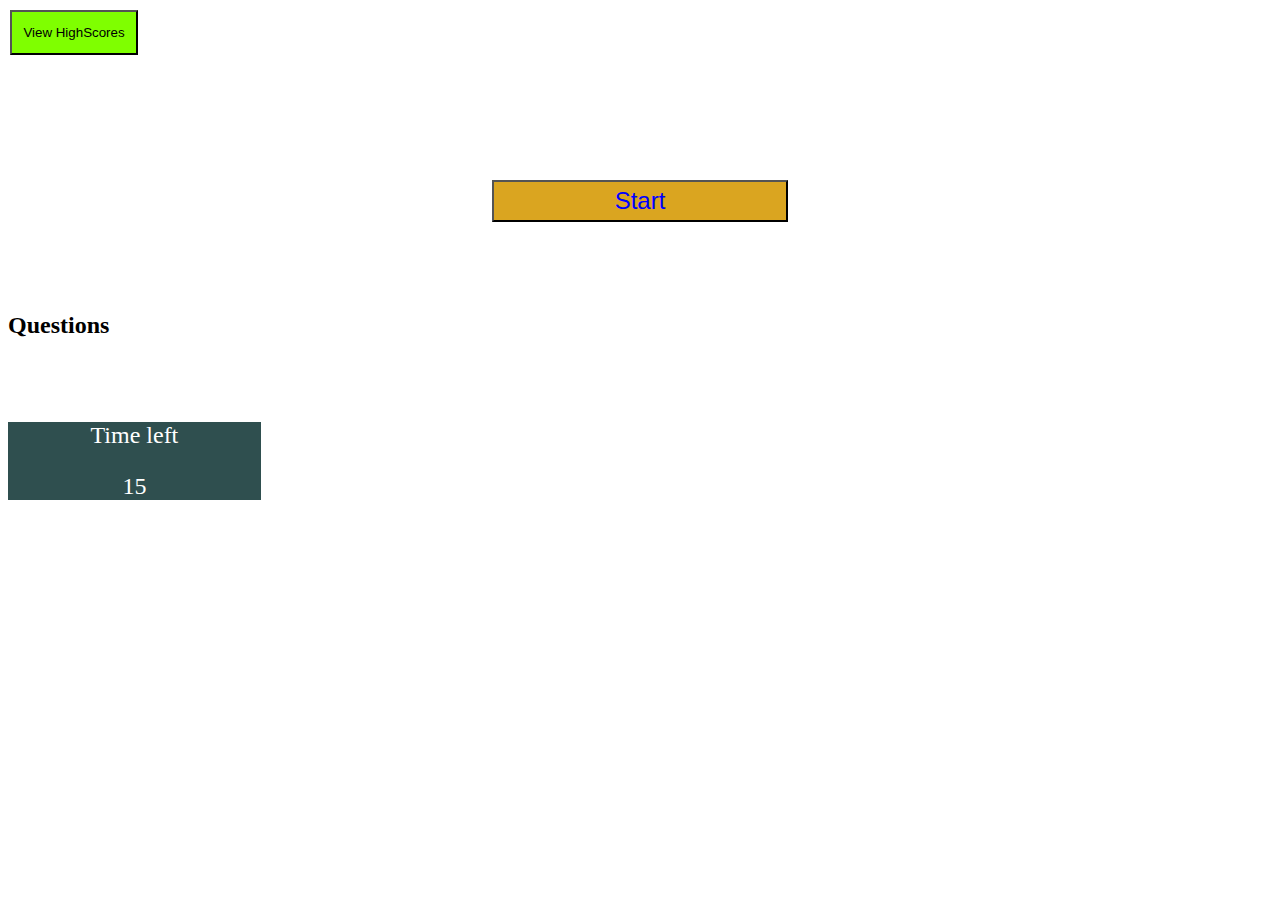
==== index.html @ 9dc91900 "Saved score to local storage" ====
<!DOCTYPE html>
<html lang="en">
<head>
    <meta charset="UTF-8">
    <meta name="viewport" content="width=device-width, initial-scale=1.0">
    <meta http-equiv="X-UA-Compatible" content="ie=edge" />
    <link rel="stylesheet" href="style.css" />
    <link href="https://cdn.jsdelivr.net/npm/bootstrap@5.0.0-beta1/dist/css/bootstrap.min.css" rel="stylesheet" integrity="sha384-giJF6kkoqNQ00vy+HMDP7azOuL0xtbfIcaT9wjKHr8RbDVddVHyTfAAsrekwKmP1" crossorigin="anonymous">
    <title>Quiz Code</title>
</head>
<body>
    
    <header class="jumbotron bg-dark" style="color: white; text-align: center; padding: 40px;">
        <button id="highScores">View HighScores</button>
        <h1>Code quiz</h1>
        <p>Try to answer the following questions within the time limit. 
            Keep in mind that incorrect answers will penalize your score by 5 points!</p>
        <br>
       
        <button id="myBtn">Start</button>

    </header>
    <div class="card container" id="quiz-section" style="outline: none; padding-top: 30px;">
        <h2 >Questions</h2>
        <div>
            <span id="questions"></span>
            <br>
            <ol id="choices"></ol>
            <span id="accuracy"></span>
            
        </div>
        
        
    </div>
    <div  class="card container" style="outline: none; padding-top: 5px;">
        
        <span id="currentScore"></span>
        <div id="timer">
            <p>Time left</p>
            <span id="myText"></span>
        </div>
    </div>
    

    <script src="script.js"></script>
</body>
</html>
---- style.css ----
#myBtn{
    height: 50%;
    width: 25%;
    background-color: goldenrod;
    color: blue;
    align-self: center;
    padding: 5px;
    font-size: x-large;
}

#timer{
    height: 40%;
    width: 20%;
    background-color: darkslategray;
    color: white;
    font-size: x-large;
    box-shadow: black;
    align-self: center;
    text-align: center;
}

#quiz-section{
    height: 100%;
    width: auto;
}

li {
    height: 40px;
    margin-top: 5px;
    margin-bottom: 5px;
    padding: 5px;
    font-size: 1.em;
    line-height: 1.5; 
}

li::before{
    content: "\200B";
    position: absolute;
}

li::after{
    content: " ";
    display: block;
    clear: both;
}

#highScores{
    height: 5%;
    width: 10%;
    position: absolute;
    top: 10px;
    left: 10px;
    background-color: chartreuse;
}

#currentScore{
    align-self: flex-end;
    height: 50%;
    width: 12%;
}
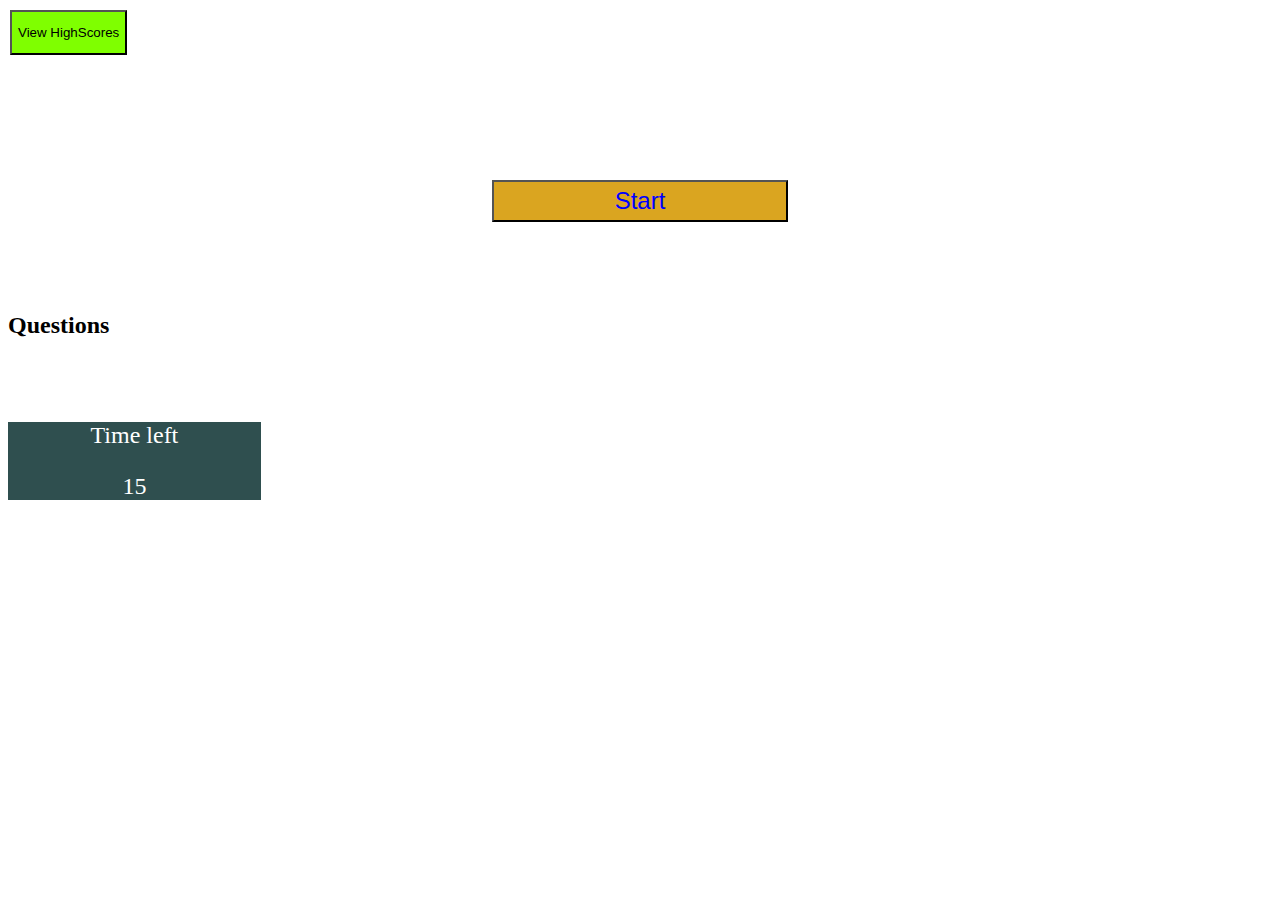
==== commit e910c8f2: "Additional changes to improve the score" ====
--- a/index.html
+++ b/index.html
@@ -21,7 +21,8 @@
 
     </header>
     <div class="card container" id="quiz-section" style="outline: none; padding-top: 30px;">
-        <h2 >Questions</h2>
+        <h2 id="quiz-section-header" >Questions</h2>
+        <div id="high-scores"></div>
         <div>
             <span id="questions"></span>
             <br>
@@ -32,6 +33,7 @@
         
         
     </div>
+    <div id="high-scores"></div>
     <div  class="card container" style="outline: none; padding-top: 5px;">
         
         <span id="currentScore"></span>
--- a/style.css
+++ b/style.css
@@ -46,7 +46,7 @@
 
 #highScores{
     height: 5%;
-    width: 10%;
+    width: Auto%;
     position: absolute;
     top: 10px;
     left: 10px;
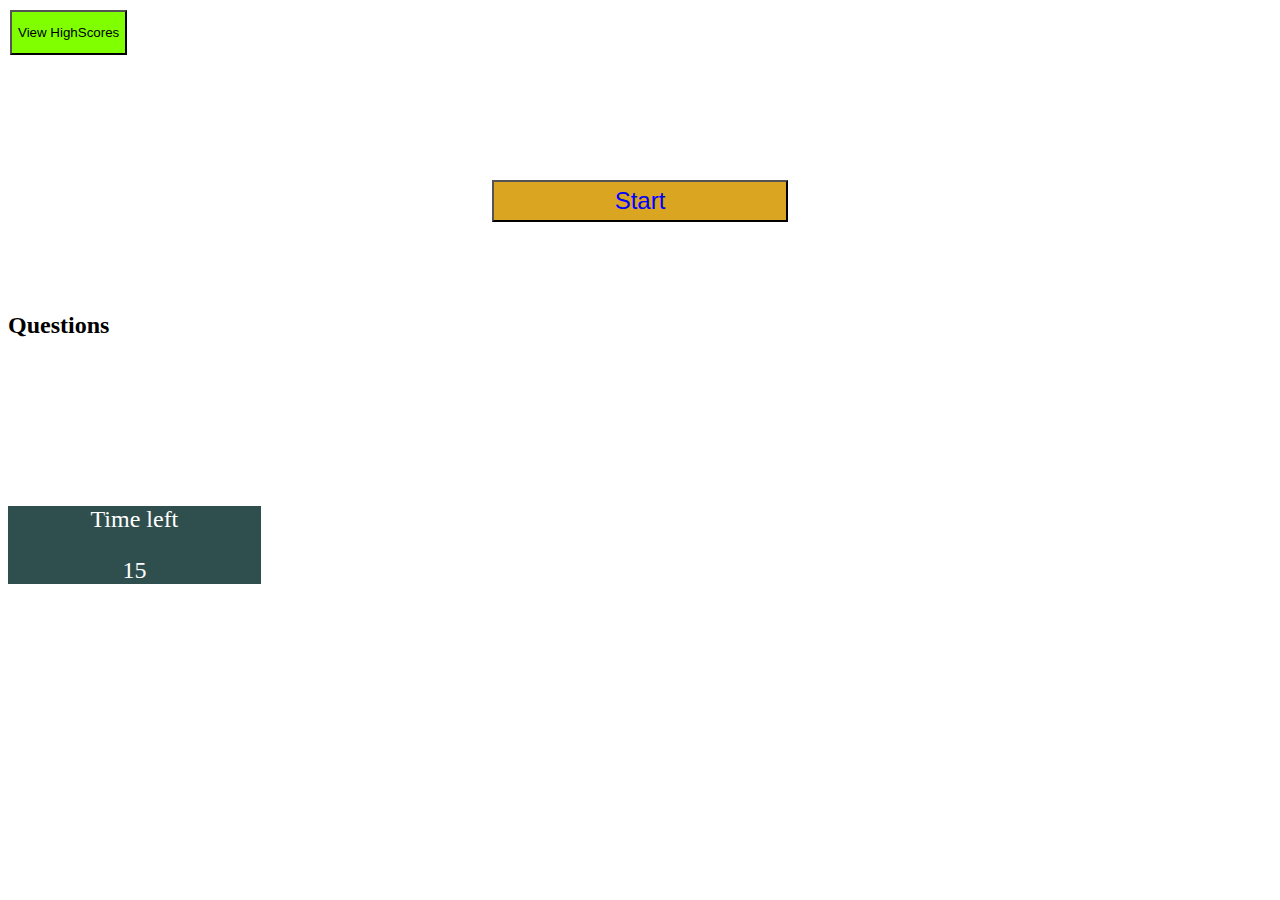
==== commit 463495c0: "Added buttons to submit initials of high score" ====
--- a/index.html
+++ b/index.html
@@ -5,6 +5,7 @@
     <meta name="viewport" content="width=device-width, initial-scale=1.0">
     <meta http-equiv="X-UA-Compatible" content="ie=edge" />
     <link rel="stylesheet" href="style.css" />
+    <script src="https://ajax.googleapis.com/ajax/libs/jquery/3.5.1/jquery.min.js"></script>
     <link href="https://cdn.jsdelivr.net/npm/bootstrap@5.0.0-beta1/dist/css/bootstrap.min.css" rel="stylesheet" integrity="sha384-giJF6kkoqNQ00vy+HMDP7azOuL0xtbfIcaT9wjKHr8RbDVddVHyTfAAsrekwKmP1" crossorigin="anonymous">
     <title>Quiz Code</title>
 </head>
@@ -22,7 +23,9 @@
     </header>
     <div class="card container" id="quiz-section" style="outline: none; padding-top: 30px;">
         <h2 id="quiz-section-header" >Questions</h2>
-        <div id="high-scores"></div>
+        <div id="high-scores">
+            
+        </div>
         <div>
             <span id="questions"></span>
             <br>
@@ -30,6 +33,15 @@
             <span id="accuracy"></span>
             
         </div>
+        <form id="form">
+            <div class="formBox">
+                <label id="title">Initials</label>
+                <input type="text" id="name" placeholder="initials"/>
+            </div>
+            <div class="formBox">
+                <button id= "submit-btn">Click to submit</button>
+            </div>
+        </form>
         
         
     </div>
--- a/style.css
+++ b/style.css
@@ -46,7 +46,7 @@
 
 #highScores{
     height: 5%;
-    width: Auto%;
+    width: Auto;
     position: absolute;
     top: 10px;
     left: 10px;
@@ -57,4 +57,15 @@
     align-self: flex-end;
     height: 50%;
     width: 12%;
+}
+
+#quiz-section form{
+    padding-bottom: 30px;
+    font-size: x-large;
+    box-shadow: black;
+    align-self: center;
+    text-align: center;
+    align-content: center;
+
+    
 }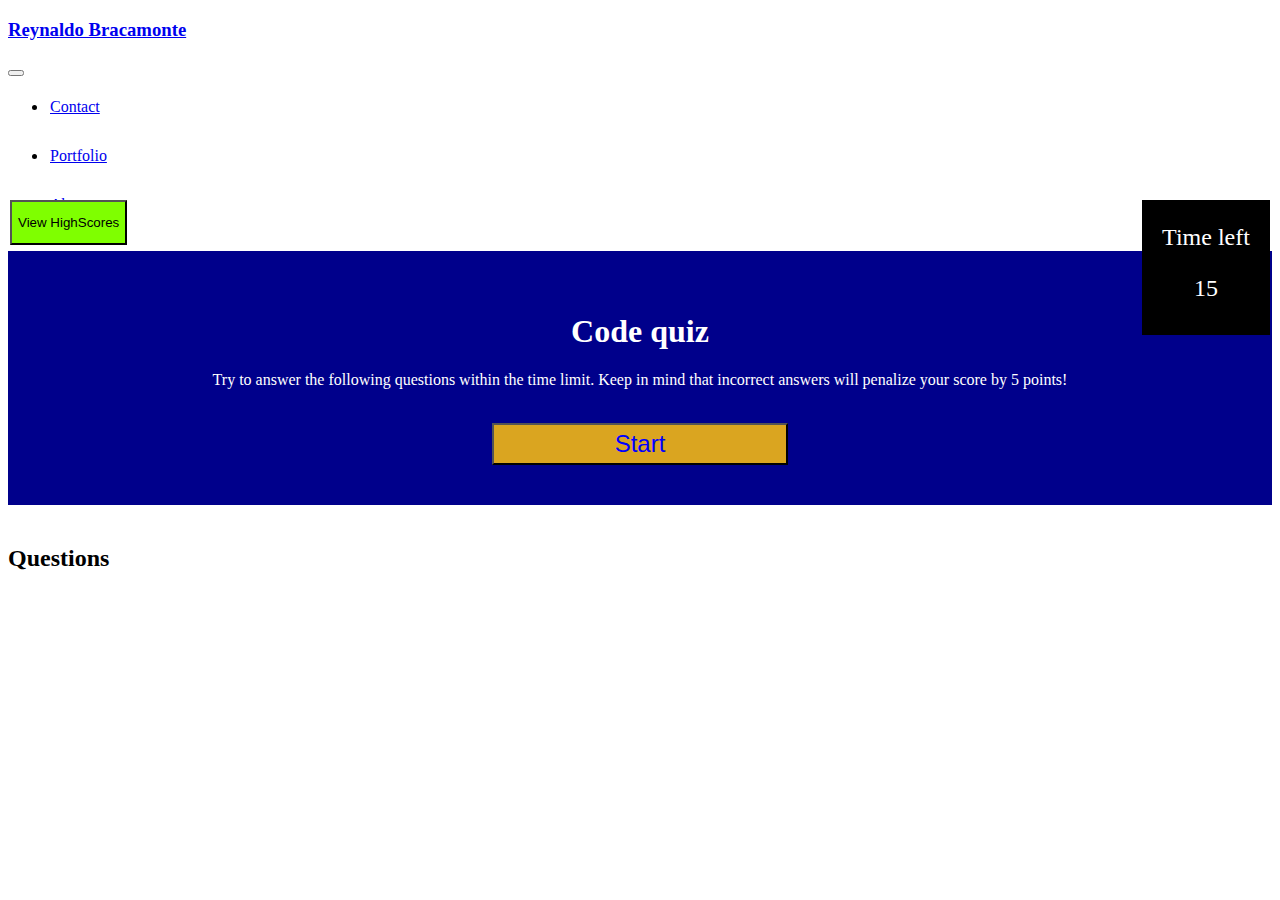
==== commit 044e46c3: "Updated colors and added nav bar" ====
--- a/index.html
+++ b/index.html
@@ -10,8 +10,33 @@
     <title>Quiz Code</title>
 </head>
 <body>
-    
-    <header class="jumbotron bg-dark" style="color: white; text-align: center; padding: 40px;">
+     <!--Navigation bar section -->
+     <nav class="navbar navbar-expand-lg sticky-top navbar-dark bg-dark">
+        <div class="container-fluid">
+          <a class="navbar-brand" href="https://reybrac.github.io/"><h3>Reynaldo Bracamonte</h3></a>
+          <button class="navbar-toggler" type="button" data-toggle="collapse" data-target="#navbarNav" aria-controls="navbarNav" aria-expanded="false" aria-label="Toggle navigation">
+            <span class="navbar-toggler-icon"></span>
+          </button>
+          <!--Aligned the NAV buttons to the right-->
+          <div class="collapse navbar-collapse justify-content-end" id="navbarNav">
+            <ul class="navbar-nav">
+              <li class="nav-item active">
+                  <a class="nav-link" aria-current="page" href="./contact.html">Contact</a>
+              </li>
+              <li class="nav-item">
+                  <a class="nav-link" href="./portfolio.html">Portfolio</a>
+              </li>
+              <li class="nav-item">
+                  <a class="nav-link" href="./index.html">About</a>
+              </li>
+                                   
+            </ul>
+            
+          </div>
+        </div>
+      </nav>
+      <!--Nav bar ends-->
+    <header class="jumbotron" style="color: white; text-align: center; padding: 40px;">
         <button id="highScores">View HighScores</button>
         <h1>Code quiz</h1>
         <p>Try to answer the following questions within the time limit. 
@@ -21,7 +46,8 @@
         <button id="myBtn">Start</button>
 
     </header>
-    <div class="card container" id="quiz-section" style="outline: none; padding-top: 30px;">
+   
+    <div class="card container" id="quiz-section" style="outline: none; padding-top: 20px;">
         <h2 id="quiz-section-header" >Questions</h2>
         <div id="high-scores">
             
@@ -31,22 +57,21 @@
             <br>
             <ol id="choices"></ol>
             <span id="accuracy"></span>
-            
+            <form id="form">
+                <div class="formBox">
+                    <label id="title">Initials</label>
+                    <input type="text" id="name" placeholder="initials"/>
+                </div>
+                <div class="formBox">
+                    <button id= "submit-btn">Click to submit</button>
+                </div>
+            </form>
         </div>
-        <form id="form">
-            <div class="formBox">
-                <label id="title">Initials</label>
-                <input type="text" id="name" placeholder="initials"/>
-            </div>
-            <div class="formBox">
-                <button id= "submit-btn">Click to submit</button>
-            </div>
-        </form>
+        <div id="high-scores"></div>
         
         
     </div>
-    <div id="high-scores"></div>
-    <div  class="card container" style="outline: none; padding-top: 5px;">
+    <div  class="card container" style="outline: none; padding-top: 2px;">
         
         <span id="currentScore"></span>
         <div id="timer">
--- a/style.css
+++ b/style.css
@@ -8,19 +8,37 @@
     font-size: x-large;
 }
 
+.jumbotron{
+    background-color: darkblue;
+}
+
 #timer{
-    height: 40%;
-    width: 20%;
-    background-color: darkslategray;
+    height: 15%;
+    width: 10%;
+    background-color: black;
     color: white;
     font-size: x-large;
     box-shadow: black;
     align-self: center;
     text-align: center;
+    position:fixed;
+    top: 200px;
+    right: 10px;
+}
+
+#highScores{
+    height: 5%;
+    width: Auto;
+    position: absolute;
+    top: 200px;
+    left: 10px;
+    background-color: chartreuse;
+    align-items: center;
+    text-align: center;
 }
 
 #quiz-section{
-    height: 100%;
+    height: auto;
     width: auto;
 }
 
@@ -28,7 +46,7 @@
     height: 40px;
     margin-top: 5px;
     margin-bottom: 5px;
-    padding: 5px;
+    padding: 2px;
     font-size: 1.em;
     line-height: 1.5; 
 }
@@ -44,23 +62,17 @@
     clear: both;
 }
 
-#highScores{
-    height: 5%;
-    width: Auto;
-    position: absolute;
-    top: 10px;
-    left: 10px;
-    background-color: chartreuse;
-}
+
 
 #currentScore{
     align-self: flex-end;
+    align-items: center;
     height: 50%;
     width: 12%;
 }
 
 #quiz-section form{
-    padding-bottom: 30px;
+    /* padding-bottom: 5px; */
     font-size: x-large;
     box-shadow: black;
     align-self: center;
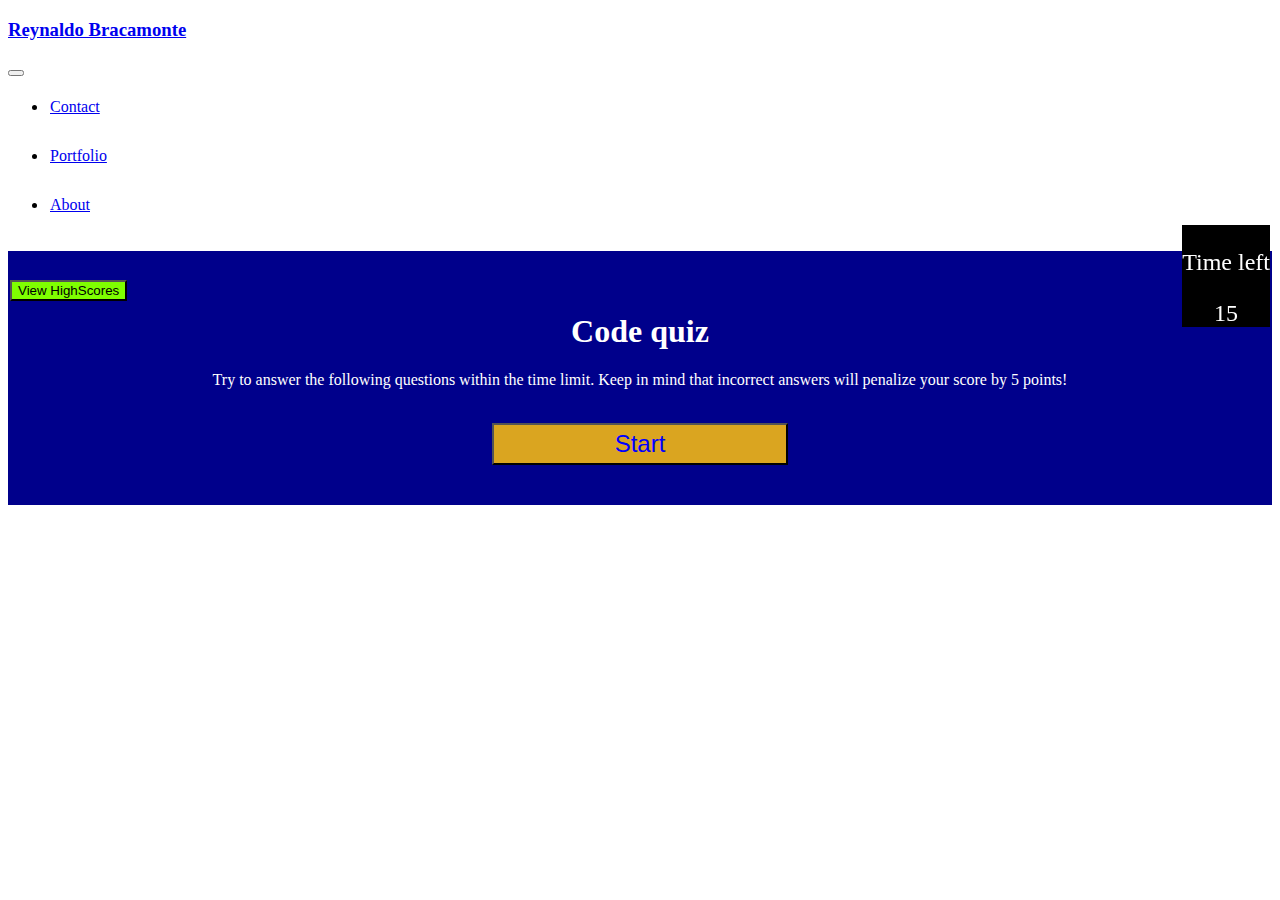
==== commit 38a1f1ac: "Added styling and fixed highscore to display correctly" ====
--- a/index.html
+++ b/index.html
@@ -67,10 +67,11 @@
                 </div>
             </form>
         </div>
+    </div>
         <div id="high-scores"></div>
         
         
-    </div>
+    <!-- </div> -->
     <div  class="card container" style="outline: none; padding-top: 2px;">
         
         <span id="currentScore"></span>
@@ -81,6 +82,9 @@
     </div>
     
 
+    
+    <script src="https://cdnjs.cloudflare.com/ajax/libs/popper.js/1.12.9/umd/popper.min.js" integrity="sha384-ApNbgh9B+Y1QKtv3Rn7W3mgPxhU9K/ScQsAP7hUibX39j7fakFPskvXusvfa0b4Q" crossorigin="anonymous"></script>
+    <script src="https://maxcdn.bootstrapcdn.com/bootstrap/4.0.0/js/bootstrap.min.js" integrity="sha384-JZR6Spejh4U02d8jOt6vLEHfe/JQGiRRSQQxSfFWpi1MquVdAyjUar5+76PVCmYl" crossorigin="anonymous"></script>   
     <script src="script.js"></script>
 </body>
 </html>--- a/style.css
+++ b/style.css
@@ -13,8 +13,8 @@
 }
 
 #timer{
-    height: 15%;
-    width: 10%;
+    height: auto;
+    width: auto;
     background-color: black;
     color: white;
     font-size: x-large;
@@ -22,15 +22,15 @@
     align-self: center;
     text-align: center;
     position:fixed;
-    top: 200px;
+    top: 225px;
     right: 10px;
 }
 
 #highScores{
-    height: 5%;
+    height: auto;
     width: Auto;
     position: absolute;
-    top: 200px;
+    top: 280px;
     left: 10px;
     background-color: chartreuse;
     align-items: center;
@@ -72,12 +72,24 @@
 }
 
 #quiz-section form{
-    /* padding-bottom: 5px; */
+    
     font-size: x-large;
     box-shadow: black;
     align-self: center;
     text-align: center;
     align-content: center;
+    
+}
 
-    
+.final{
+    background-color: blue;
+    border: 1px solid blue;
+    border-radius: 20px;
+    width: auto;
+    fill: blue;
+    font-size: x-large;
+    color:white;
+    box-shadow: black;
+    align-self: center;
+    text-align: center;
 }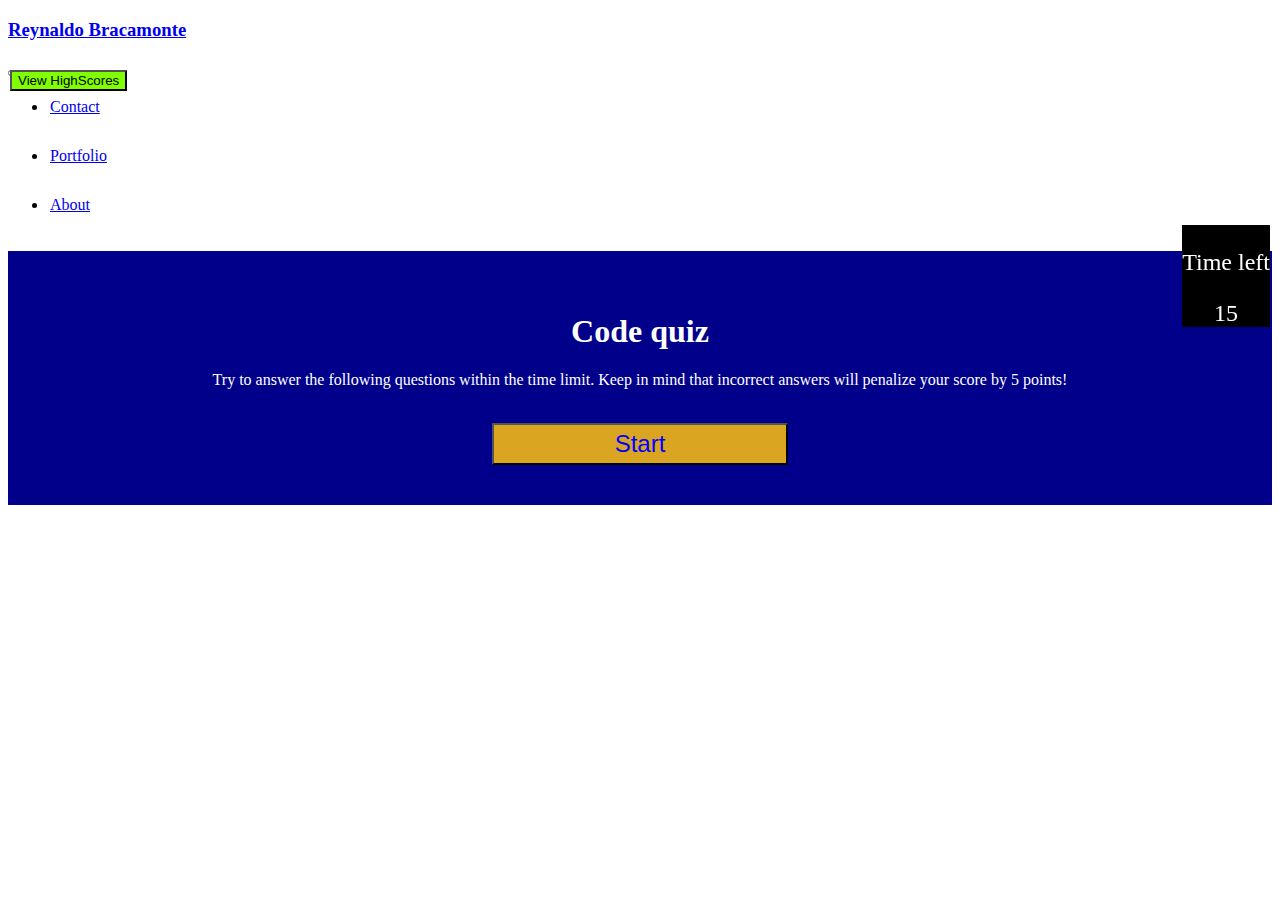
==== commit 0518bc0c: "Fixed links on the Navbar" ====
--- a/index.html
+++ b/index.html
@@ -7,7 +7,8 @@
     <link rel="stylesheet" href="style.css" />
     <script src="https://ajax.googleapis.com/ajax/libs/jquery/3.5.1/jquery.min.js"></script>
     <link href="https://cdn.jsdelivr.net/npm/bootstrap@5.0.0-beta1/dist/css/bootstrap.min.css" rel="stylesheet" integrity="sha384-giJF6kkoqNQ00vy+HMDP7azOuL0xtbfIcaT9wjKHr8RbDVddVHyTfAAsrekwKmP1" crossorigin="anonymous">
-    <title>Quiz Code</title>
+    <link rel="icon" type="image/jpg" href="https://github.com/reybrac/reybrac.github.io/blob/main/Assets/Images/RB%20image.jpg?raw=true"/>
+    <title>Code Quiz</title>
 </head>
 <body>
      <!--Navigation bar section -->
@@ -21,13 +22,13 @@
           <div class="collapse navbar-collapse justify-content-end" id="navbarNav">
             <ul class="navbar-nav">
               <li class="nav-item active">
-                  <a class="nav-link" aria-current="page" href="./contact.html">Contact</a>
+                  <a class="nav-link" aria-current="page" href="https://reybrac.github.io/contact.html">Contact</a>
               </li>
               <li class="nav-item">
-                  <a class="nav-link" href="./portfolio.html">Portfolio</a>
+                  <a class="nav-link" href="https://reybrac.github.io/portfolio.html">Portfolio</a>
               </li>
               <li class="nav-item">
-                  <a class="nav-link" href="./index.html">About</a>
+                  <a class="nav-link" href="https://reybrac.github.io/">About</a>
               </li>
                                    
             </ul>
--- a/style.css
+++ b/style.css
@@ -30,7 +30,7 @@
     height: auto;
     width: Auto;
     position: absolute;
-    top: 280px;
+    top: 70px;
     left: 10px;
     background-color: chartreuse;
     align-items: center;
